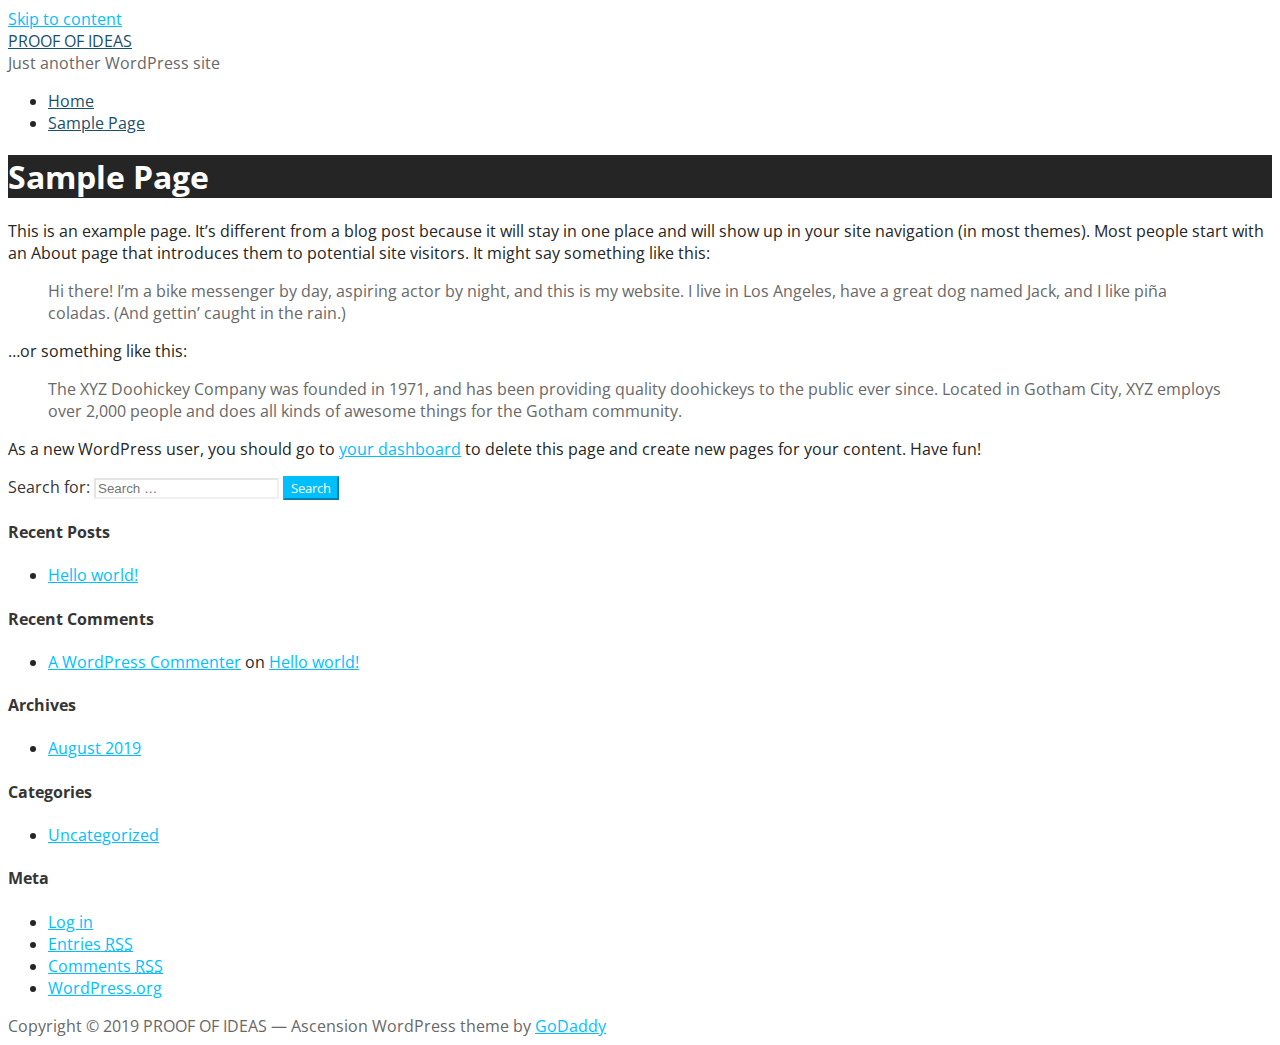
==== sample-page/index.html @ ce2d681b "first commit" ====
<!DOCTYPE html>

<html lang="en-US">

<head>

	<meta charset="UTF-8">

	<meta name="viewport" content="width=device-width, initial-scale=1">

	<link rel="profile" href="http://gmpg.org/xfn/11">

	<link rel="pingback" href="/https://girisubhra.github.io/proofofideas/xmlrpc.php">

	<title>Sample Page &#8211; PROOF OF IDEAS</title>
<link rel='dns-prefetch' href='//fonts.googleapis.com' />
<link rel='dns-prefetch' href='//s.w.org' />
<link rel="alternate" type="application/rss+xml" title="PROOF OF IDEAS &raquo; Feed" href="/https://girisubhra.github.io/proofofideas/feed/" />
<link rel="alternate" type="application/rss+xml" title="PROOF OF IDEAS &raquo; Comments Feed" href="/https://girisubhra.github.io/proofofideas/comments/feed/" />
<link rel="alternate" type="application/rss+xml" title="PROOF OF IDEAS &raquo; Sample Page Comments Feed" href="/https://girisubhra.github.io/proofofideas/sample-page/feed/" />
		<script type="text/javascript">
			window._wpemojiSettings = {"baseUrl":"https:\/\/s.w.org\/images\/core\/emoji\/2.2.1\/72x72\/","ext":".png","svgUrl":"https:\/\/s.w.org\/images\/core\/emoji\/2.2.1\/svg\/","svgExt":".svg","source":{"concatemoji":"\/wp-includes\/js\/wp-emoji-release.min.js?ver=4.7.3"}};
			!function(a,b,c){function d(a){var b,c,d,e,f=String.fromCharCode;if(!k||!k.fillText)return!1;switch(k.clearRect(0,0,j.width,j.height),k.textBaseline="top",k.font="600 32px Arial",a){case"flag":return k.fillText(f(55356,56826,55356,56819),0,0),!(j.toDataURL().length<3e3)&&(k.clearRect(0,0,j.width,j.height),k.fillText(f(55356,57331,65039,8205,55356,57096),0,0),b=j.toDataURL(),k.clearRect(0,0,j.width,j.height),k.fillText(f(55356,57331,55356,57096),0,0),c=j.toDataURL(),b!==c);case"emoji4":return k.fillText(f(55357,56425,55356,57341,8205,55357,56507),0,0),d=j.toDataURL(),k.clearRect(0,0,j.width,j.height),k.fillText(f(55357,56425,55356,57341,55357,56507),0,0),e=j.toDataURL(),d!==e}return!1}function e(a){var c=b.createElement("script");c.src=a,c.defer=c.type="text/javascript",b.getElementsByTagName("head")[0].appendChild(c)}var f,g,h,i,j=b.createElement("canvas"),k=j.getContext&&j.getContext("2d");for(i=Array("flag","emoji4"),c.supports={everything:!0,everythingExceptFlag:!0},h=0;h<i.length;h++)c.supports[i[h]]=d(i[h]),c.supports.everything=c.supports.everything&&c.supports[i[h]],"flag"!==i[h]&&(c.supports.everythingExceptFlag=c.supports.everythingExceptFlag&&c.supports[i[h]]);c.supports.everythingExceptFlag=c.supports.everythingExceptFlag&&!c.supports.flag,c.DOMReady=!1,c.readyCallback=function(){c.DOMReady=!0},c.supports.everything||(g=function(){c.readyCallback()},b.addEventListener?(b.addEventListener("DOMContentLoaded",g,!1),a.addEventListener("load",g,!1)):(a.attachEvent("onload",g),b.attachEvent("onreadystatechange",function(){"complete"===b.readyState&&c.readyCallback()})),f=c.source||{},f.concatemoji?e(f.concatemoji):f.wpemoji&&f.twemoji&&(e(f.twemoji),e(f.wpemoji)))}(window,document,window._wpemojiSettings);
		</script>
		<style type="text/css">
img.wp-smiley,
img.emoji {
	display: inline !important;
	border: none !important;
	box-shadow: none !important;
	height: 1em !important;
	width: 1em !important;
	margin: 0 .07em !important;
	vertical-align: -0.1em !important;
	background: none !important;
	padding: 0 !important;
}
</style>
<link rel='stylesheet' id='ascension-css'  href='/https://girisubhra.github.io/proofofideas/wp-content/themes/ascension/style.css?ver=1.1.5' type='text/css' media='all' />
<style id='ascension-inline-css' type='text/css'>
.site-title a,.site-title a:visited{color:#194f6e;}.site-title a:hover,.site-title a:visited:hover{color:rgba(25, 79, 110, 0.8);}
.site-description{color:#686868;}
.hero,.hero .widget h1,.hero .widget h2,.hero .widget h3,.hero .widget h4,.hero .widget h5,.hero .widget h6,.hero .widget p,.hero .widget blockquote,.hero .widget cite,.hero .widget table,.hero .widget ul,.hero .widget ol,.hero .widget li,.hero .widget dd,.hero .widget dt,.hero .widget address,.hero .widget code,.hero .widget pre,.hero .widget .widget-title,.hero .page-header h1{color:#ffffff;}
.main-navigation ul li a,.main-navigation ul li a:visited,.main-navigation ul li a:hover,.main-navigation ul li a:focus,.main-navigation ul li a:visited:hover{color:#194f6e;}.main-navigation .sub-menu .menu-item-has-children > a::after{border-right-color:#194f6e;border-left-color:#194f6e;}.menu-toggle div{background-color:#194f6e;}.main-navigation ul li a:hover,.main-navigation ul li a:focus{color:rgba(25, 79, 110, 0.8);}
h1,h2,h3,h4,h5,h6,label,legend,table th,dl dt,.entry-title,.entry-title a,.entry-title a:visited,.widget-title{color:#353535;}.entry-title a:hover,.entry-title a:visited:hover,.entry-title a:focus,.entry-title a:visited:focus,.entry-title a:active,.entry-title a:visited:active{color:rgba(53, 53, 53, 0.8);}
body,input,select,textarea,input[type="text"]:focus,input[type="email"]:focus,input[type="url"]:focus,input[type="password"]:focus,input[type="search"]:focus,input[type="number"]:focus,input[type="tel"]:focus,input[type="range"]:focus,input[type="date"]:focus,input[type="month"]:focus,input[type="week"]:focus,input[type="time"]:focus,input[type="datetime"]:focus,input[type="datetime-local"]:focus,input[type="color"]:focus,textarea:focus,.navigation.pagination .paging-nav-text{color:#252525;}hr{background-color:rgba(37, 37, 37, 0.1);border-color:rgba(37, 37, 37, 0.1);}input[type="text"],input[type="email"],input[type="url"],input[type="password"],input[type="search"],input[type="number"],input[type="tel"],input[type="range"],input[type="date"],input[type="month"],input[type="week"],input[type="time"],input[type="datetime"],input[type="datetime-local"],input[type="color"],textarea,.select2-container .select2-choice{color:rgba(37, 37, 37, 0.5);border-color:rgba(37, 37, 37, 0.1);}select,fieldset,blockquote,pre,code,abbr,acronym,.hentry table th,.hentry table td{border-color:rgba(37, 37, 37, 0.1);}.hentry table tr:hover td{background-color:rgba(37, 37, 37, 0.05);}
blockquote,.entry-meta,.entry-footer,.comment-meta .says,.logged-in-as,.wp-block-coblocks-author__heading{color:#686868;}
.site-footer .widget-title,.site-footer h1,.site-footer h2,.site-footer h3,.site-footer h4,.site-footer h5,.site-footer h6{color:#353535;}
.site-footer .widget,.site-footer .widget form label{color:#252525;}
.footer-menu ul li a,.footer-menu ul li a:visited{color:#686868;}.site-info-wrapper .social-menu a{background-color:#686868;}.footer-menu ul li a:hover,.footer-menu ul li a:visited:hover{color:rgba(104, 104, 104, 0.8);}
.site-info-wrapper .site-info-text{color:#686868;}
a,a:visited,.entry-title a:hover,.entry-title a:visited:hover{color:#00bfff;}.navigation.pagination .nav-links .page-numbers.current,.social-menu a:hover{background-color:#00bfff;}a:hover,a:visited:hover,a:focus,a:visited:focus,a:active,a:visited:active{color:rgba(0, 191, 255, 0.8);}.comment-list li.bypostauthor{border-color:rgba(0, 191, 255, 0.2);}
button,a.button,a.button:visited,input[type="button"],input[type="reset"],input[type="submit"],.wp-block-button__link,.site-info-wrapper .social-menu a:hover{background-color:#00bfff;border-color:#00bfff;}button:hover,button:active,button:focus,a.button:hover,a.button:active,a.button:focus,a.button:visited:hover,a.button:visited:active,a.button:visited:focus,input[type="button"]:hover,input[type="button"]:active,input[type="button"]:focus,input[type="reset"]:hover,input[type="reset"]:active,input[type="reset"]:focus,input[type="submit"]:hover,input[type="submit"]:active,input[type="submit"]:focus{background-color:rgba(0, 191, 255, 0.8);border-color:rgba(0, 191, 255, 0.8);}
button,button:hover,button:active,button:focus,a.button,a.button:hover,a.button:active,a.button:focus,a.button:visited,a.button:visited:hover,a.button:visited:active,a.button:visited:focus,input[type="button"],input[type="button"]:hover,input[type="button"]:active,input[type="button"]:focus,input[type="reset"],input[type="reset"]:hover,input[type="reset"]:active,input[type="reset"]:focus,input[type="submit"],input[type="submit"]:hover,input[type="submit"]:active,input[type="submit"]:focus,.wp-block-button__link{color:#ffffff;}
body{background-color:#ffffff;}.navigation.pagination .nav-links .page-numbers.current{color:#ffffff;}
.hero{background-color:#252525;}.hero{-webkit-box-shadow:inset 0 0 0 9999em;-moz-box-shadow:inset 0 0 0 9999em;box-shadow:inset 0 0 0 9999em;color:rgba(37, 37, 37, 0.50);}
.main-navigation-container,.main-navigation.open,.main-navigation ul ul,.main-navigation .sub-menu{background-color:#ffffff;}.site-header{background-color:#ffffff;}
.site-footer{background-color:#f5f5f5;}
.site-info-wrapper{background-color:#ffffff;}.site-info-wrapper .social-menu a,.site-info-wrapper .social-menu a:visited,.site-info-wrapper .social-menu a:hover,.site-info-wrapper .social-menu a:visited:hover{color:#ffffff;}
.has-primary-color{color:#03263B;}.has-primary-background-color{background-color:#03263B;}
.has-secondary-color{color:#0b3954;}.has-secondary-background-color{background-color:#0b3954;}
.has-tertiary-color{color:#bddae6;}.has-tertiary-background-color{background-color:#bddae6;}
.has-quaternary-color{color:#ff6663;}.has-quaternary-background-color{background-color:#ff6663;}
.has-quinary-color{color:#ffffff;}.has-quinary-background-color{background-color:#ffffff;}
</style>
<link rel='stylesheet' id='ascension-fonts-css'  href='https://fonts.googleapis.com/css?family=Open+Sans%3A300%2C400%2C700&#038;subset=latin&#038;ver=1.8.7' type='text/css' media='all' />
<style id='ascension-fonts-inline-css' type='text/css'>
.site-title{font-family:"Open Sans", sans-serif;}
.main-navigation ul li a,.main-navigation ul li a:visited,button,a.button,a.fl-button,input[type="button"],input[type="reset"],input[type="submit"]{font-family:"Open Sans", sans-serif;}
h1,h2,h3,h4,h5,h6,label,legend,table th,dl dt,.entry-title,.widget-title{font-family:"Open Sans", sans-serif;}
body,p,ol li,ul li,dl dd,.fl-callout-text{font-family:"Open Sans", sans-serif;}
blockquote,.entry-meta,.entry-footer,.comment-list li .comment-meta .says,.comment-list li .comment-metadata,.comment-reply-link,#respond .logged-in-as{font-family:"Open Sans", sans-serif;}
</style>
<script type='text/javascript' src='/https://girisubhra.github.io/proofofideas/wp-includes/js/jquery/jquery.js?ver=1.12.4'></script>
<script type='text/javascript' src='/https://girisubhra.github.io/proofofideas/wp-includes/js/jquery/jquery-migrate.min.js?ver=1.4.1'></script>
<link rel='https://api.w.org/' href='/https://girisubhra.github.io/proofofideas/wp-json/' />
<link rel="EditURI" type="application/rsd+xml" title="RSD" href="/https://girisubhra.github.io/proofofideas/xmlrpc.php?rsd" />
<link rel="wlwmanifest" type="application/wlwmanifest+xml" href="/https://girisubhra.github.io/proofofideas/wp-includes/wlwmanifest.xml" /> 
<meta name="generator" content="WordPress 4.7.3" />
<link rel="canonical" href="/https://girisubhra.github.io/proofofideas/sample-page/" />
<link rel='shortlink' href='/https://girisubhra.github.io/proofofideas/?p=2' />
<link rel="alternate" type="application/json+oembed" href="/https://girisubhra.github.io/proofofideas/wp-json/oembed/1.0/embed?url=%2Fsample-page%2F" />
<link rel="alternate" type="text/xml+oembed" href="/https://girisubhra.github.io/proofofideas/wp-json/oembed/1.0/embed?url=%2Fsample-page%2F&#038;format=xml" />
		<style type="text/css">.recentcomments a{display:inline !important;padding:0 !important;margin:0 !important;}</style>
		<style type='text/css'>
.site-title a,.site-title a:visited{color:194f6e;}
</style>
</head>

<body class="page-template-default page page-id-2 layout-two-column-default">

	
	<div id="page" class="hfeed site">

		<a class="skip-link screen-reader-text" href="#content">Skip to content</a>

		
		<header id="masthead" class="site-header" role="banner">

			
			<div class="site-header-wrapper">

				
<div class="site-title-wrapper">

	
	<div class="site-title"><a href="/https://girisubhra.github.io/proofofideas/" rel="home">PROOF OF IDEAS</a></div>
	<div class="site-description">Just another WordPress site</div>
</div><!-- .site-title-wrapper -->

<div class="main-navigation-container">

	
<div class="menu-toggle" id="menu-toggle" role="button" tabindex="0"
	>
	<div></div>
	<div></div>
	<div></div>
</div><!-- #menu-toggle -->

	<nav id="site-navigation" class="main-navigation">

		<div class="menu"><ul><li ><a href="/https://girisubhra.github.io/proofofideas/">Home</a></li><li class="page_item page-item-2 current_page_item"><a href="/https://girisubhra.github.io/proofofideas/sample-page/">Sample Page</a></li></ul></div>
	</nav><!-- #site-navigation -->

	
</div>

			</div><!-- .site-header-wrapper -->

			
		</header><!-- #masthead -->

		
<div class="hero">

	
	<div class="hero-inner">

		
<div class="page-title-container">

	<header class="page-header">

		<h1 class="page-title">Sample Page</h1>
	</header><!-- .entry-header -->

</div><!-- .page-title-container -->

	</div>

</div>

		<div id="content" class="site-content">

<div id="primary" class="content-area">

	<main id="main" class="site-main" role="main">

		
			
<article id="post-2" class="post-2 page type-page status-publish hentry">

	
	
<div class="page-content">

	<p>This is an example page. It&#8217;s different from a blog post because it will stay in one place and will show up in your site navigation (in most themes). Most people start with an About page that introduces them to potential site visitors. It might say something like this:</p>
<blockquote><p>Hi there! I&#8217;m a bike messenger by day, aspiring actor by night, and this is my website. I live in Los Angeles, have a great dog named Jack, and I like pi&#241;a coladas. (And gettin&#8217; caught in the rain.)</p></blockquote>
<p>&#8230;or something like this:</p>
<blockquote><p>The XYZ Doohickey Company was founded in 1971, and has been providing quality doohickeys to the public ever since. Located in Gotham City, XYZ employs over 2,000 people and does all kinds of awesome things for the Gotham community.</p></blockquote>
<p>As a new WordPress user, you should go to <a href="/https://girisubhra.github.io/proofofideas/wp-admin/">your dashboard</a> to delete this page and create new pages for your content. Have fun!</p>

</div><!-- .page-content -->

	
</article><!-- #post-## -->

			
		
	</main><!-- #main -->

</div><!-- #primary -->


<div id="secondary" class="widget-area" role="complementary">

	<aside id="search-2" class="widget widget_search"><form role="search" method="get" class="search-form" action="/https://girisubhra.github.io/proofofideas/">
				<label>
					<span class="screen-reader-text">Search for:</span>
					<input type="search" class="search-field" placeholder="Search &hellip;" value="" name="s" />
				</label>
				<input type="submit" class="search-submit" value="Search" />
			</form></aside>		<aside id="recent-posts-2" class="widget widget_recent_entries">		<h4 class="widget-title">Recent Posts</h4>		<ul>
					<li>
				<a href="/https://girisubhra.github.io/proofofideas/2019/08/13/hello-world/">Hello world!</a>
						</li>
				</ul>
		</aside>		<aside id="recent-comments-2" class="widget widget_recent_comments"><h4 class="widget-title">Recent Comments</h4><ul id="recentcomments"><li class="recentcomments"><span class="comment-author-link"><a href='https://wordpress.org/' rel='external nofollow' class='url'>A WordPress Commenter</a></span> on <a href="/https://girisubhra.github.io/proofofideas/2019/08/13/hello-world/#comment-1">Hello world!</a></li></ul></aside><aside id="archives-2" class="widget widget_archive"><h4 class="widget-title">Archives</h4>		<ul>
			<li><a href='/https://girisubhra.github.io/proofofideas/2019/08/'>August 2019</a></li>
		</ul>
		</aside><aside id="categories-2" class="widget widget_categories"><h4 class="widget-title">Categories</h4>		<ul>
	<li class="cat-item cat-item-1"><a href="/https://girisubhra.github.io/proofofideas/category/uncategorized/" >Uncategorized</a>
</li>
		</ul>
</aside><aside id="meta-2" class="widget widget_meta"><h4 class="widget-title">Meta</h4>			<ul>
						<li><a href="/https://girisubhra.github.io/proofofideas/wp-login.php">Log in</a></li>
			<li><a href="/https://girisubhra.github.io/proofofideas/feed/">Entries <abbr title="Really Simple Syndication">RSS</abbr></a></li>
			<li><a href="/https://girisubhra.github.io/proofofideas/comments/feed/">Comments <abbr title="Really Simple Syndication">RSS</abbr></a></li>
			<li><a href="https://wordpress.org/" title="Powered by WordPress, state-of-the-art semantic personal publishing platform.">WordPress.org</a></li>			</ul>
			</aside>
</div><!-- #secondary -->



		</div><!-- #content -->

		
		<footer id="colophon" class="site-footer">

			<div class="site-footer-inner">

				
			</div><!-- .site-footer-inner -->

		</footer><!-- #colophon -->

		
<div class="site-info-wrapper">

	<div class="site-info">

		<div class="site-info-inner">

			
<div class="site-info-text">

	Copyright &copy; 2019 PROOF OF IDEAS &mdash; Ascension WordPress theme by <a href="https://www.godaddy.com/" rel="author nofollow">GoDaddy</a>
</div>

		</div><!-- .site-info-inner -->

	</div><!-- .site-info -->

</div><!-- .site-info-wrapper -->

	</div><!-- #page -->

	<script type='text/javascript' src='/https://girisubhra.github.io/proofofideas/wp-content/themes/primer/assets/js/navigation.min.js?ver=1.8.7'></script>
<script type='text/javascript' src='/https://girisubhra.github.io/proofofideas/wp-includes/js/wp-embed.min.js?ver=4.7.3'></script>
	<script>
	/* IE11 skip link focus fix */
	/(trident|msie)/i.test(navigator.userAgent)&&document.getElementById&&window.addEventListener&&window.addEventListener("hashchange",function(){var t,e=location.hash.substring(1);/^[A-z0-9_-]+$/.test(e)&&(t=document.getElementById(e))&&(/^(?:a|select|input|button|textarea)$/i.test(t.tagName)||(t.tabIndex=-1),t.focus())},!1);
	</script>
	
</body>

</html>
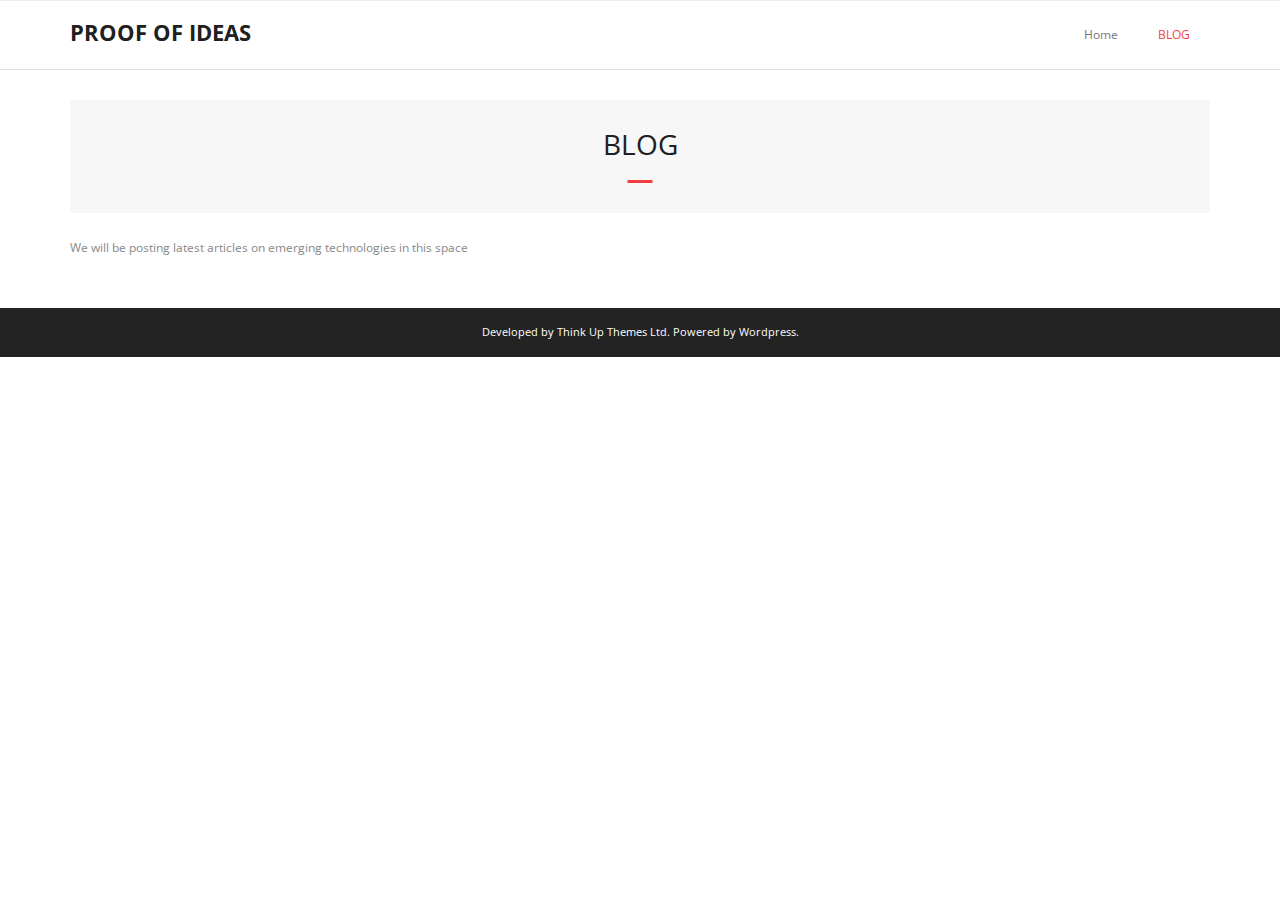
==== commit 7560d9ff: "theme changed" ====
--- a/sample-page/index.html
+++ b/sample-page/index.html
@@ -1,25 +1,23 @@
 <!DOCTYPE html>
 
 <html lang="en-US">
+<head>
+<meta charset="UTF-8" />
+<meta name="viewport" content="width=device-width" />
+<link rel="profile" href="//gmpg.org/xfn/11" />
+<link rel="pingback" href="https://girisubhra.github.io/proofofideas/xmlrpc.php" />
+<!--[if lt IE 9]>
+<script src="https://girisubhra.github.io/proofofideas/wp-content/themes/minamaze/lib/scripts/html5.js" type="text/javascript"></script>
+<![endif]-->
 
-<head>
-
-	<meta charset="UTF-8">
-
-	<meta name="viewport" content="width=device-width, initial-scale=1">
-
-	<link rel="profile" href="http://gmpg.org/xfn/11">
-
-	<link rel="pingback" href="/https://girisubhra.github.io/proofofideas/xmlrpc.php">
-
-	<title>Sample Page &#8211; PROOF OF IDEAS</title>
+<title>BLOG &#8211; PROOF OF IDEAS</title>
 <link rel='dns-prefetch' href='//fonts.googleapis.com' />
 <link rel='dns-prefetch' href='//s.w.org' />
-<link rel="alternate" type="application/rss+xml" title="PROOF OF IDEAS &raquo; Feed" href="/https://girisubhra.github.io/proofofideas/feed/" />
-<link rel="alternate" type="application/rss+xml" title="PROOF OF IDEAS &raquo; Comments Feed" href="/https://girisubhra.github.io/proofofideas/comments/feed/" />
-<link rel="alternate" type="application/rss+xml" title="PROOF OF IDEAS &raquo; Sample Page Comments Feed" href="/https://girisubhra.github.io/proofofideas/sample-page/feed/" />
+<link rel="alternate" type="application/rss+xml" title="PROOF OF IDEAS &raquo; Feed" href="https://girisubhra.github.io/proofofideas/feed/" />
+<link rel="alternate" type="application/rss+xml" title="PROOF OF IDEAS &raquo; Comments Feed" href="https://girisubhra.github.io/proofofideas/comments/feed/" />
+<link rel="alternate" type="application/rss+xml" title="PROOF OF IDEAS &raquo; BLOG Comments Feed" href="https://girisubhra.github.io/proofofideas/sample-page/feed/" />
 		<script type="text/javascript">
-			window._wpemojiSettings = {"baseUrl":"https:\/\/s.w.org\/images\/core\/emoji\/2.2.1\/72x72\/","ext":".png","svgUrl":"https:\/\/s.w.org\/images\/core\/emoji\/2.2.1\/svg\/","svgExt":".svg","source":{"concatemoji":"\/wp-includes\/js\/wp-emoji-release.min.js?ver=4.7.3"}};
+			window._wpemojiSettings = {"baseUrl":"https:\/\/s.w.org\/images\/core\/emoji\/2.2.1\/72x72\/","ext":".png","svgUrl":"https:\/\/s.w.org\/images\/core\/emoji\/2.2.1\/svg\/","svgExt":".svg","source":{"concatemoji":"https:\/\/girisubhra.github.io\/proofofideas\/wp-includes\/js\/wp-emoji-release.min.js?ver=4.7.13"}};
 			!function(a,b,c){function d(a){var b,c,d,e,f=String.fromCharCode;if(!k||!k.fillText)return!1;switch(k.clearRect(0,0,j.width,j.height),k.textBaseline="top",k.font="600 32px Arial",a){case"flag":return k.fillText(f(55356,56826,55356,56819),0,0),!(j.toDataURL().length<3e3)&&(k.clearRect(0,0,j.width,j.height),k.fillText(f(55356,57331,65039,8205,55356,57096),0,0),b=j.toDataURL(),k.clearRect(0,0,j.width,j.height),k.fillText(f(55356,57331,55356,57096),0,0),c=j.toDataURL(),b!==c);case"emoji4":return k.fillText(f(55357,56425,55356,57341,8205,55357,56507),0,0),d=j.toDataURL(),k.clearRect(0,0,j.width,j.height),k.fillText(f(55357,56425,55356,57341,55357,56507),0,0),e=j.toDataURL(),d!==e}return!1}function e(a){var c=b.createElement("script");c.src=a,c.defer=c.type="text/javascript",b.getElementsByTagName("head")[0].appendChild(c)}var f,g,h,i,j=b.createElement("canvas"),k=j.getContext&&j.getContext("2d");for(i=Array("flag","emoji4"),c.supports={everything:!0,everythingExceptFlag:!0},h=0;h<i.length;h++)c.supports[i[h]]=d(i[h]),c.supports.everything=c.supports.everything&&c.supports[i[h]],"flag"!==i[h]&&(c.supports.everythingExceptFlag=c.supports.everythingExceptFlag&&c.supports[i[h]]);c.supports.everythingExceptFlag=c.supports.everythingExceptFlag&&!c.supports.flag,c.DOMReady=!1,c.readyCallback=function(){c.DOMReady=!0},c.supports.everything||(g=function(){c.readyCallback()},b.addEventListener?(b.addEventListener("DOMContentLoaded",g,!1),a.addEventListener("load",g,!1)):(a.attachEvent("onload",g),b.attachEvent("onreadystatechange",function(){"complete"===b.readyState&&c.readyCallback()})),f=c.source||{},f.concatemoji?e(f.concatemoji):f.wpemoji&&f.twemoji&&(e(f.twemoji),e(f.wpemoji)))}(window,document,window._wpemojiSettings);
 		</script>
 		<style type="text/css">
@@ -36,223 +34,118 @@
 	padding: 0 !important;
 }
 </style>
-<link rel='stylesheet' id='ascension-css'  href='/https://girisubhra.github.io/proofofideas/wp-content/themes/ascension/style.css?ver=1.1.5' type='text/css' media='all' />
-<style id='ascension-inline-css' type='text/css'>
-.site-title a,.site-title a:visited{color:#194f6e;}.site-title a:hover,.site-title a:visited:hover{color:rgba(25, 79, 110, 0.8);}
-.site-description{color:#686868;}
-.hero,.hero .widget h1,.hero .widget h2,.hero .widget h3,.hero .widget h4,.hero .widget h5,.hero .widget h6,.hero .widget p,.hero .widget blockquote,.hero .widget cite,.hero .widget table,.hero .widget ul,.hero .widget ol,.hero .widget li,.hero .widget dd,.hero .widget dt,.hero .widget address,.hero .widget code,.hero .widget pre,.hero .widget .widget-title,.hero .page-header h1{color:#ffffff;}
-.main-navigation ul li a,.main-navigation ul li a:visited,.main-navigation ul li a:hover,.main-navigation ul li a:focus,.main-navigation ul li a:visited:hover{color:#194f6e;}.main-navigation .sub-menu .menu-item-has-children > a::after{border-right-color:#194f6e;border-left-color:#194f6e;}.menu-toggle div{background-color:#194f6e;}.main-navigation ul li a:hover,.main-navigation ul li a:focus{color:rgba(25, 79, 110, 0.8);}
-h1,h2,h3,h4,h5,h6,label,legend,table th,dl dt,.entry-title,.entry-title a,.entry-title a:visited,.widget-title{color:#353535;}.entry-title a:hover,.entry-title a:visited:hover,.entry-title a:focus,.entry-title a:visited:focus,.entry-title a:active,.entry-title a:visited:active{color:rgba(53, 53, 53, 0.8);}
-body,input,select,textarea,input[type="text"]:focus,input[type="email"]:focus,input[type="url"]:focus,input[type="password"]:focus,input[type="search"]:focus,input[type="number"]:focus,input[type="tel"]:focus,input[type="range"]:focus,input[type="date"]:focus,input[type="month"]:focus,input[type="week"]:focus,input[type="time"]:focus,input[type="datetime"]:focus,input[type="datetime-local"]:focus,input[type="color"]:focus,textarea:focus,.navigation.pagination .paging-nav-text{color:#252525;}hr{background-color:rgba(37, 37, 37, 0.1);border-color:rgba(37, 37, 37, 0.1);}input[type="text"],input[type="email"],input[type="url"],input[type="password"],input[type="search"],input[type="number"],input[type="tel"],input[type="range"],input[type="date"],input[type="month"],input[type="week"],input[type="time"],input[type="datetime"],input[type="datetime-local"],input[type="color"],textarea,.select2-container .select2-choice{color:rgba(37, 37, 37, 0.5);border-color:rgba(37, 37, 37, 0.1);}select,fieldset,blockquote,pre,code,abbr,acronym,.hentry table th,.hentry table td{border-color:rgba(37, 37, 37, 0.1);}.hentry table tr:hover td{background-color:rgba(37, 37, 37, 0.05);}
-blockquote,.entry-meta,.entry-footer,.comment-meta .says,.logged-in-as,.wp-block-coblocks-author__heading{color:#686868;}
-.site-footer .widget-title,.site-footer h1,.site-footer h2,.site-footer h3,.site-footer h4,.site-footer h5,.site-footer h6{color:#353535;}
-.site-footer .widget,.site-footer .widget form label{color:#252525;}
-.footer-menu ul li a,.footer-menu ul li a:visited{color:#686868;}.site-info-wrapper .social-menu a{background-color:#686868;}.footer-menu ul li a:hover,.footer-menu ul li a:visited:hover{color:rgba(104, 104, 104, 0.8);}
-.site-info-wrapper .site-info-text{color:#686868;}
-a,a:visited,.entry-title a:hover,.entry-title a:visited:hover{color:#00bfff;}.navigation.pagination .nav-links .page-numbers.current,.social-menu a:hover{background-color:#00bfff;}a:hover,a:visited:hover,a:focus,a:visited:focus,a:active,a:visited:active{color:rgba(0, 191, 255, 0.8);}.comment-list li.bypostauthor{border-color:rgba(0, 191, 255, 0.2);}
-button,a.button,a.button:visited,input[type="button"],input[type="reset"],input[type="submit"],.wp-block-button__link,.site-info-wrapper .social-menu a:hover{background-color:#00bfff;border-color:#00bfff;}button:hover,button:active,button:focus,a.button:hover,a.button:active,a.button:focus,a.button:visited:hover,a.button:visited:active,a.button:visited:focus,input[type="button"]:hover,input[type="button"]:active,input[type="button"]:focus,input[type="reset"]:hover,input[type="reset"]:active,input[type="reset"]:focus,input[type="submit"]:hover,input[type="submit"]:active,input[type="submit"]:focus{background-color:rgba(0, 191, 255, 0.8);border-color:rgba(0, 191, 255, 0.8);}
-button,button:hover,button:active,button:focus,a.button,a.button:hover,a.button:active,a.button:focus,a.button:visited,a.button:visited:hover,a.button:visited:active,a.button:visited:focus,input[type="button"],input[type="button"]:hover,input[type="button"]:active,input[type="button"]:focus,input[type="reset"],input[type="reset"]:hover,input[type="reset"]:active,input[type="reset"]:focus,input[type="submit"],input[type="submit"]:hover,input[type="submit"]:active,input[type="submit"]:focus,.wp-block-button__link{color:#ffffff;}
-body{background-color:#ffffff;}.navigation.pagination .nav-links .page-numbers.current{color:#ffffff;}
-.hero{background-color:#252525;}.hero{-webkit-box-shadow:inset 0 0 0 9999em;-moz-box-shadow:inset 0 0 0 9999em;box-shadow:inset 0 0 0 9999em;color:rgba(37, 37, 37, 0.50);}
-.main-navigation-container,.main-navigation.open,.main-navigation ul ul,.main-navigation .sub-menu{background-color:#ffffff;}.site-header{background-color:#ffffff;}
-.site-footer{background-color:#f5f5f5;}
-.site-info-wrapper{background-color:#ffffff;}.site-info-wrapper .social-menu a,.site-info-wrapper .social-menu a:visited,.site-info-wrapper .social-menu a:hover,.site-info-wrapper .social-menu a:visited:hover{color:#ffffff;}
-.has-primary-color{color:#03263B;}.has-primary-background-color{background-color:#03263B;}
-.has-secondary-color{color:#0b3954;}.has-secondary-background-color{background-color:#0b3954;}
-.has-tertiary-color{color:#bddae6;}.has-tertiary-background-color{background-color:#bddae6;}
-.has-quaternary-color{color:#ff6663;}.has-quaternary-background-color{background-color:#ff6663;}
-.has-quinary-color{color:#ffffff;}.has-quinary-background-color{background-color:#ffffff;}
-</style>
-<link rel='stylesheet' id='ascension-fonts-css'  href='https://fonts.googleapis.com/css?family=Open+Sans%3A300%2C400%2C700&#038;subset=latin&#038;ver=1.8.7' type='text/css' media='all' />
-<style id='ascension-fonts-inline-css' type='text/css'>
-.site-title{font-family:"Open Sans", sans-serif;}
-.main-navigation ul li a,.main-navigation ul li a:visited,button,a.button,a.fl-button,input[type="button"],input[type="reset"],input[type="submit"]{font-family:"Open Sans", sans-serif;}
-h1,h2,h3,h4,h5,h6,label,legend,table th,dl dt,.entry-title,.widget-title{font-family:"Open Sans", sans-serif;}
-body,p,ol li,ul li,dl dd,.fl-callout-text{font-family:"Open Sans", sans-serif;}
-blockquote,.entry-meta,.entry-footer,.comment-list li .comment-meta .says,.comment-list li .comment-metadata,.comment-reply-link,#respond .logged-in-as{font-family:"Open Sans", sans-serif;}
-</style>
-<script type='text/javascript' src='/https://girisubhra.github.io/proofofideas/wp-includes/js/jquery/jquery.js?ver=1.12.4'></script>
-<script type='text/javascript' src='/https://girisubhra.github.io/proofofideas/wp-includes/js/jquery/jquery-migrate.min.js?ver=1.4.1'></script>
-<link rel='https://api.w.org/' href='/https://girisubhra.github.io/proofofideas/wp-json/' />
-<link rel="EditURI" type="application/rsd+xml" title="RSD" href="/https://girisubhra.github.io/proofofideas/xmlrpc.php?rsd" />
-<link rel="wlwmanifest" type="application/wlwmanifest+xml" href="/https://girisubhra.github.io/proofofideas/wp-includes/wlwmanifest.xml" /> 
-<meta name="generator" content="WordPress 4.7.3" />
-<link rel="canonical" href="/https://girisubhra.github.io/proofofideas/sample-page/" />
-<link rel='shortlink' href='/https://girisubhra.github.io/proofofideas/?p=2' />
-<link rel="alternate" type="application/json+oembed" href="/https://girisubhra.github.io/proofofideas/wp-json/oembed/1.0/embed?url=%2Fsample-page%2F" />
-<link rel="alternate" type="text/xml+oembed" href="/https://girisubhra.github.io/proofofideas/wp-json/oembed/1.0/embed?url=%2Fsample-page%2F&#038;format=xml" />
+<link rel='stylesheet' id='thinkup-bootstrap-css'  href='https://girisubhra.github.io/proofofideas/wp-content/themes/minamaze/lib/extentions/bootstrap/css/bootstrap.min.css?ver=2.3.2' type='text/css' media='all' />
+<link rel='stylesheet' id='thinkup-shortcodes-css'  href='https://girisubhra.github.io/proofofideas/wp-content/themes/minamaze/styles/style-shortcodes.css?ver=1.6.5' type='text/css' media='all' />
+<link rel='stylesheet' id='thinkup-style-css'  href='https://girisubhra.github.io/proofofideas/wp-content/themes/minamaze/style.css?ver=4.7.13' type='text/css' media='all' />
+<link rel='stylesheet' id='minamaze-thinkup-style-business-css'  href='https://girisubhra.github.io/proofofideas/wp-content/themes/minamaze-business/style.css?ver=1.0.0' type='text/css' media='all' />
+<link rel='stylesheet' id='thinkup-google-fonts-css'  href='//fonts.googleapis.com/css?family=Open+Sans%3A300%2C400%2C600%2C700&#038;subset=latin%2Clatin-ext' type='text/css' media='all' />
+<link rel='stylesheet' id='prettyPhoto-css'  href='https://girisubhra.github.io/proofofideas/wp-content/themes/minamaze/lib/extentions/prettyPhoto/css/prettyPhoto.css?ver=3.1.6' type='text/css' media='all' />
+<link rel='stylesheet' id='dashicons-css'  href='https://girisubhra.github.io/proofofideas/wp-includes/css/dashicons.min.css?ver=4.7.13' type='text/css' media='all' />
+<link rel='stylesheet' id='font-awesome-css'  href='https://girisubhra.github.io/proofofideas/wp-content/themes/minamaze/lib/extentions/font-awesome/css/font-awesome.min.css?ver=4.7.0' type='text/css' media='all' />
+<link rel='stylesheet' id='thinkup-responsive-css'  href='https://girisubhra.github.io/proofofideas/wp-content/themes/minamaze/styles/style-responsive.css?ver=1.6.5' type='text/css' media='all' />
+<script type='text/javascript' src='https://girisubhra.github.io/proofofideas/wp-includes/js/jquery/jquery.js?ver=1.12.4'></script>
+<script type='text/javascript' src='https://girisubhra.github.io/proofofideas/wp-includes/js/jquery/jquery-migrate.min.js?ver=1.4.1'></script>
+<link rel='https://api.w.org/' href='https://girisubhra.github.io/proofofideas/wp-json/' />
+<link rel="EditURI" type="application/rsd+xml" title="RSD" href="https://girisubhra.github.io/proofofideas/xmlrpc.php?rsd" />
+<link rel="wlwmanifest" type="application/wlwmanifest+xml" href="https://girisubhra.github.io/proofofideas/wp-includes/wlwmanifest.xml" /> 
+<meta name="generator" content="WordPress 4.7.13" />
+<link rel="canonical" href="https://girisubhra.github.io/proofofideas/sample-page/" />
+<link rel='shortlink' href='https://girisubhra.github.io/proofofideas/?p=2' />
+<link rel="alternate" type="application/json+oembed" href="https://girisubhra.github.io/proofofideas/wp-json/oembed/1.0/embed?url=https%3A%2F%2Fgirisubhra.github.io%2Fproofofideas%2Fsample-page%2F" />
+<link rel="alternate" type="text/xml+oembed" href="https://girisubhra.github.io/proofofideas/wp-json/oembed/1.0/embed?url=https%3A%2F%2Fgirisubhra.github.io%2Fproofofideas%2Fsample-page%2F&#038;format=xml" />
 		<style type="text/css">.recentcomments a{display:inline !important;padding:0 !important;margin:0 !important;}</style>
-		<style type='text/css'>
-.site-title a,.site-title a:visited{color:194f6e;}
-</style>
+		
 </head>
 
-<body class="page-template-default page page-id-2 layout-two-column-default">
+<body class="page-template-default page page-id-2 layout-sidebar-none layout-responsive header-style1">
+<div id="body-core" class="hfeed site">
 
-	
-	<div id="page" class="hfeed site">
-
-		<a class="skip-link screen-reader-text" href="#content">Skip to content</a>
+	<header id="site-header">
 
 		
-		<header id="masthead" class="site-header" role="banner">
+		<div id="pre-header">
+		<div class="wrap-safari">
+		<div id="pre-header-core" class="main-navigation">
+  
+			
+			
+			
+		</div>
+		</div>
+		</div>
+		<!-- #pre-header -->
 
+		<div id="header">
+		<div id="header-core">
+
+			<div id="logo">
+			<a rel="home" href="https://girisubhra.github.io/proofofideas/"><h1 rel="home" class="site-title" title="PROOF OF IDEAS">PROOF OF IDEAS</h1></a>
+			</div>
+
+			<div id="header-links" class="main-navigation">
+			<div id="header-links-inner" class="header-links">
+				<ul class="menu">
+<li ><a href="https://girisubhra.github.io/proofofideas/">Home</a></li><li class="page_item page-item-2 current_page_item"><a href="https://girisubhra.github.io/proofofideas/sample-page/">BLOG</a></li>
+</ul>
+			</div>
+			</div>
+			<!-- #header-links .main-navigation -->
+
+			<div id="header-responsive"><a class="btn-navbar" data-toggle="collapse" data-target=".nav-collapse"><span class="icon-bar"></span><span class="icon-bar"></span><span class="icon-bar"></span></a><div id="header-responsive-inner" class="responsive-links nav-collapse collapse"><ul><li class="page_item page-item-2 current_page_item"><a href="https://girisubhra.github.io/proofofideas/sample-page/">BLOG</a></li>
+</ul></div></div><!-- #header-responsive -->
+		</div>
+		</div>
+		<!-- #header -->
+			</header>
+	<!-- header -->
+
+		
+	<div id="content">
+	<div id="content-core">
+
+		<div id="main">
+		<div id="intro" class="option1"><div id="intro-core"><h1 class="page-title"><span>BLOG</span></h1></div></div>
+		<div id="main-core">
 			
-			<div class="site-header-wrapper">
+				
+		<article id="post-2" class="post-2 page type-page status-publish hentry">
+
+		<p>We will be posting latest articles on emerging technologies in this space</p>
+
+		</article>
 
 				
-<div class="site-title-wrapper">
+			
 
-	
-	<div class="site-title"><a href="/https://girisubhra.github.io/proofofideas/" rel="home">PROOF OF IDEAS</a></div>
-	<div class="site-description">Just another WordPress site</div>
-</div><!-- .site-title-wrapper -->
+		</div><!-- #main-core -->
+		</div><!-- #main -->
+			</div>
+	</div><!-- #content -->
 
-<div class="main-navigation-container">
+	<footer>
+		<!-- #footer -->		
+		<div id="sub-footer">
+		<div id="sub-footer-core">	
 
-	
-<div class="menu-toggle" id="menu-toggle" role="button" tabindex="0"
-	>
-	<div></div>
-	<div></div>
-	<div></div>
-</div><!-- #menu-toggle -->
+						<!-- #footer-menu -->
 
-	<nav id="site-navigation" class="main-navigation">
+			<div class="copyright">
+			Developed by <a href="//www.thinkupthemes.com/" target="_blank">Think Up Themes Ltd</a>. Powered by <a href="//www.wordpress.org/" target="_blank">Wordpress</a>.			</div>
+			<!-- .copyright -->
 
-		<div class="menu"><ul><li ><a href="/https://girisubhra.github.io/proofofideas/">Home</a></li><li class="page_item page-item-2 current_page_item"><a href="/https://girisubhra.github.io/proofofideas/sample-page/">Sample Page</a></li></ul></div>
-	</nav><!-- #site-navigation -->
+		</div>
+		</div>
+	</footer><!-- footer -->
 
-	
-</div>
+</div><!-- #body-core -->
 
-			</div><!-- .site-header-wrapper -->
+<script type='text/javascript' src='https://girisubhra.github.io/proofofideas/wp-content/themes/minamaze/lib/extentions/prettyPhoto/js/jquery.prettyPhoto.js?ver=3.1.6'></script>
+<script type='text/javascript' src='https://girisubhra.github.io/proofofideas/wp-content/themes/minamaze/lib/scripts/modernizr.js?ver=2.6.2'></script>
+<script type='text/javascript' src='https://girisubhra.github.io/proofofideas/wp-content/themes/minamaze/lib/extentions/bootstrap/js/bootstrap.js?ver=2.3.2'></script>
+<script type='text/javascript' src='https://girisubhra.github.io/proofofideas/wp-content/themes/minamaze/lib/scripts/main-frontend.js?ver=1.6.5'></script>
+<script type='text/javascript' src='https://girisubhra.github.io/proofofideas/wp-content/themes/minamaze/lib/scripts/plugins/ResponsiveSlides/responsiveslides.min.js?ver=1.54'></script>
+<script type='text/javascript' src='https://girisubhra.github.io/proofofideas/wp-content/themes/minamaze/lib/scripts/plugins/ResponsiveSlides/responsiveslides-call.js?ver=1.6.5'></script>
+<script type='text/javascript' src='https://girisubhra.github.io/proofofideas/wp-includes/js/wp-embed.min.js?ver=4.7.13'></script>
 
-			
-		</header><!-- #masthead -->
-
-		
-<div class="hero">
-
-	
-	<div class="hero-inner">
-
-		
-<div class="page-title-container">
-
-	<header class="page-header">
-
-		<h1 class="page-title">Sample Page</h1>
-	</header><!-- .entry-header -->
-
-</div><!-- .page-title-container -->
-
-	</div>
-
-</div>
-
-		<div id="content" class="site-content">
-
-<div id="primary" class="content-area">
-
-	<main id="main" class="site-main" role="main">
-
-		
-			
-<article id="post-2" class="post-2 page type-page status-publish hentry">
-
-	
-	
-<div class="page-content">
-
-	<p>This is an example page. It&#8217;s different from a blog post because it will stay in one place and will show up in your site navigation (in most themes). Most people start with an About page that introduces them to potential site visitors. It might say something like this:</p>
-<blockquote><p>Hi there! I&#8217;m a bike messenger by day, aspiring actor by night, and this is my website. I live in Los Angeles, have a great dog named Jack, and I like pi&#241;a coladas. (And gettin&#8217; caught in the rain.)</p></blockquote>
-<p>&#8230;or something like this:</p>
-<blockquote><p>The XYZ Doohickey Company was founded in 1971, and has been providing quality doohickeys to the public ever since. Located in Gotham City, XYZ employs over 2,000 people and does all kinds of awesome things for the Gotham community.</p></blockquote>
-<p>As a new WordPress user, you should go to <a href="/https://girisubhra.github.io/proofofideas/wp-admin/">your dashboard</a> to delete this page and create new pages for your content. Have fun!</p>
-
-</div><!-- .page-content -->
-
-	
-</article><!-- #post-## -->
-
-			
-		
-	</main><!-- #main -->
-
-</div><!-- #primary -->
-
-
-<div id="secondary" class="widget-area" role="complementary">
-
-	<aside id="search-2" class="widget widget_search"><form role="search" method="get" class="search-form" action="/https://girisubhra.github.io/proofofideas/">
-				<label>
-					<span class="screen-reader-text">Search for:</span>
-					<input type="search" class="search-field" placeholder="Search &hellip;" value="" name="s" />
-				</label>
-				<input type="submit" class="search-submit" value="Search" />
-			</form></aside>		<aside id="recent-posts-2" class="widget widget_recent_entries">		<h4 class="widget-title">Recent Posts</h4>		<ul>
-					<li>
-				<a href="/https://girisubhra.github.io/proofofideas/2019/08/13/hello-world/">Hello world!</a>
-						</li>
-				</ul>
-		</aside>		<aside id="recent-comments-2" class="widget widget_recent_comments"><h4 class="widget-title">Recent Comments</h4><ul id="recentcomments"><li class="recentcomments"><span class="comment-author-link"><a href='https://wordpress.org/' rel='external nofollow' class='url'>A WordPress Commenter</a></span> on <a href="/https://girisubhra.github.io/proofofideas/2019/08/13/hello-world/#comment-1">Hello world!</a></li></ul></aside><aside id="archives-2" class="widget widget_archive"><h4 class="widget-title">Archives</h4>		<ul>
-			<li><a href='/https://girisubhra.github.io/proofofideas/2019/08/'>August 2019</a></li>
-		</ul>
-		</aside><aside id="categories-2" class="widget widget_categories"><h4 class="widget-title">Categories</h4>		<ul>
-	<li class="cat-item cat-item-1"><a href="/https://girisubhra.github.io/proofofideas/category/uncategorized/" >Uncategorized</a>
-</li>
-		</ul>
-</aside><aside id="meta-2" class="widget widget_meta"><h4 class="widget-title">Meta</h4>			<ul>
-						<li><a href="/https://girisubhra.github.io/proofofideas/wp-login.php">Log in</a></li>
-			<li><a href="/https://girisubhra.github.io/proofofideas/feed/">Entries <abbr title="Really Simple Syndication">RSS</abbr></a></li>
-			<li><a href="/https://girisubhra.github.io/proofofideas/comments/feed/">Comments <abbr title="Really Simple Syndication">RSS</abbr></a></li>
-			<li><a href="https://wordpress.org/" title="Powered by WordPress, state-of-the-art semantic personal publishing platform.">WordPress.org</a></li>			</ul>
-			</aside>
-</div><!-- #secondary -->
-
-
-
-		</div><!-- #content -->
-
-		
-		<footer id="colophon" class="site-footer">
-
-			<div class="site-footer-inner">
-
-				
-			</div><!-- .site-footer-inner -->
-
-		</footer><!-- #colophon -->
-
-		
-<div class="site-info-wrapper">
-
-	<div class="site-info">
-
-		<div class="site-info-inner">
-
-			
-<div class="site-info-text">
-
-	Copyright &copy; 2019 PROOF OF IDEAS &mdash; Ascension WordPress theme by <a href="https://www.godaddy.com/" rel="author nofollow">GoDaddy</a>
-</div>
-
-		</div><!-- .site-info-inner -->
-
-	</div><!-- .site-info -->
-
-</div><!-- .site-info-wrapper -->
-
-	</div><!-- #page -->
-
-	<script type='text/javascript' src='/https://girisubhra.github.io/proofofideas/wp-content/themes/primer/assets/js/navigation.min.js?ver=1.8.7'></script>
-<script type='text/javascript' src='/https://girisubhra.github.io/proofofideas/wp-includes/js/wp-embed.min.js?ver=4.7.3'></script>
-	<script>
-	/* IE11 skip link focus fix */
-	/(trident|msie)/i.test(navigator.userAgent)&&document.getElementById&&window.addEventListener&&window.addEventListener("hashchange",function(){var t,e=location.hash.substring(1);/^[A-z0-9_-]+$/.test(e)&&(t=document.getElementById(e))&&(/^(?:a|select|input|button|textarea)$/i.test(t.tagName)||(t.tabIndex=-1),t.focus())},!1);
-	</script>
-	
 </body>
-
-</html>
+</html>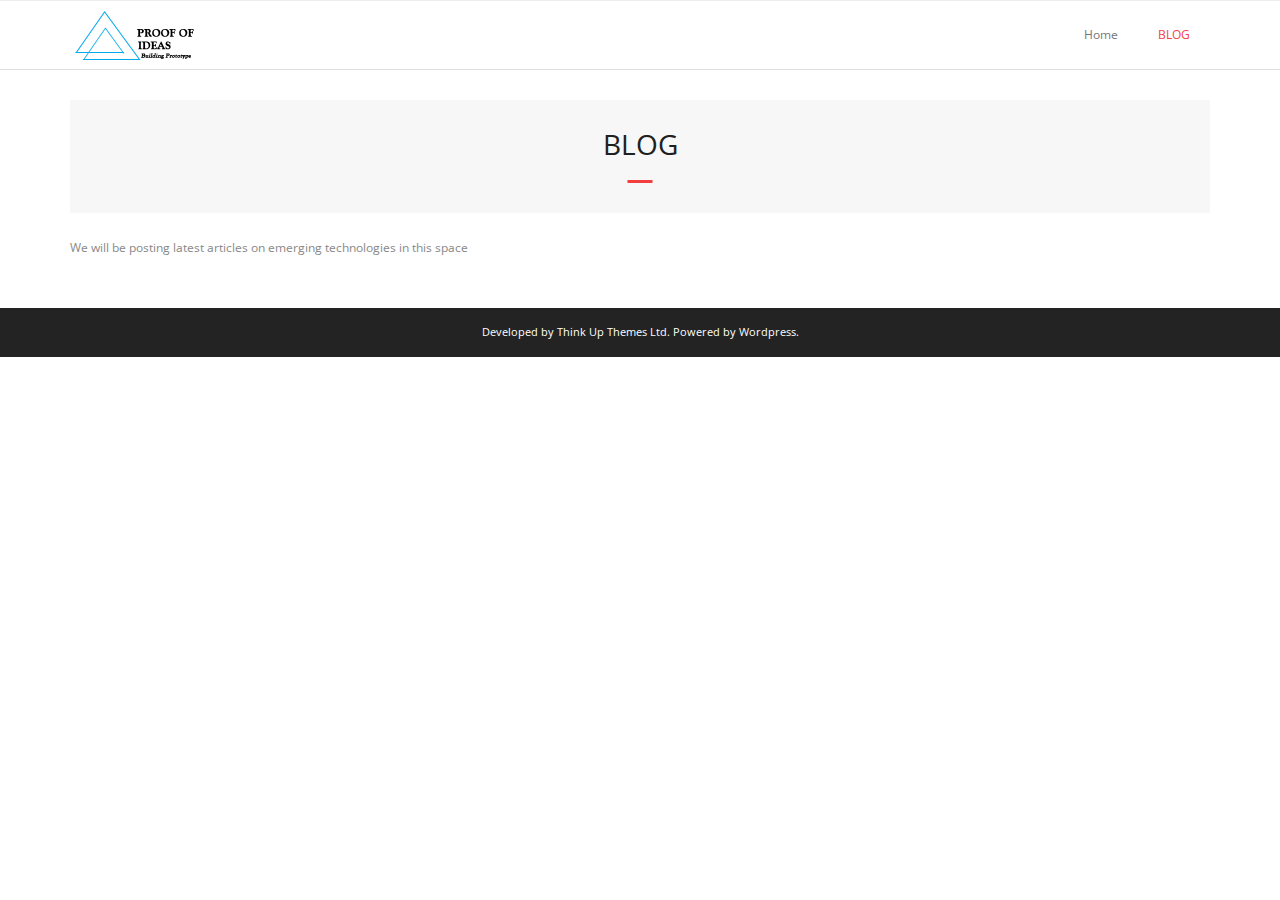
==== commit 43b06b1d: "logo is added" ====
--- a/sample-page/index.html
+++ b/sample-page/index.html
@@ -79,7 +79,7 @@
 		<div id="header-core">
 
 			<div id="logo">
-			<a rel="home" href="https://girisubhra.github.io/proofofideas/"><h1 rel="home" class="site-title" title="PROOF OF IDEAS">PROOF OF IDEAS</h1></a>
+			<a rel="home" href="https://girisubhra.github.io/proofofideas/"><img src="https://girisubhra.github.io/proofofideas/wp-content/uploads/2019/08/proof-of-idea-logo-desin-final.png" alt="Logo"></a>
 			</div>
 
 			<div id="header-links" class="main-navigation">
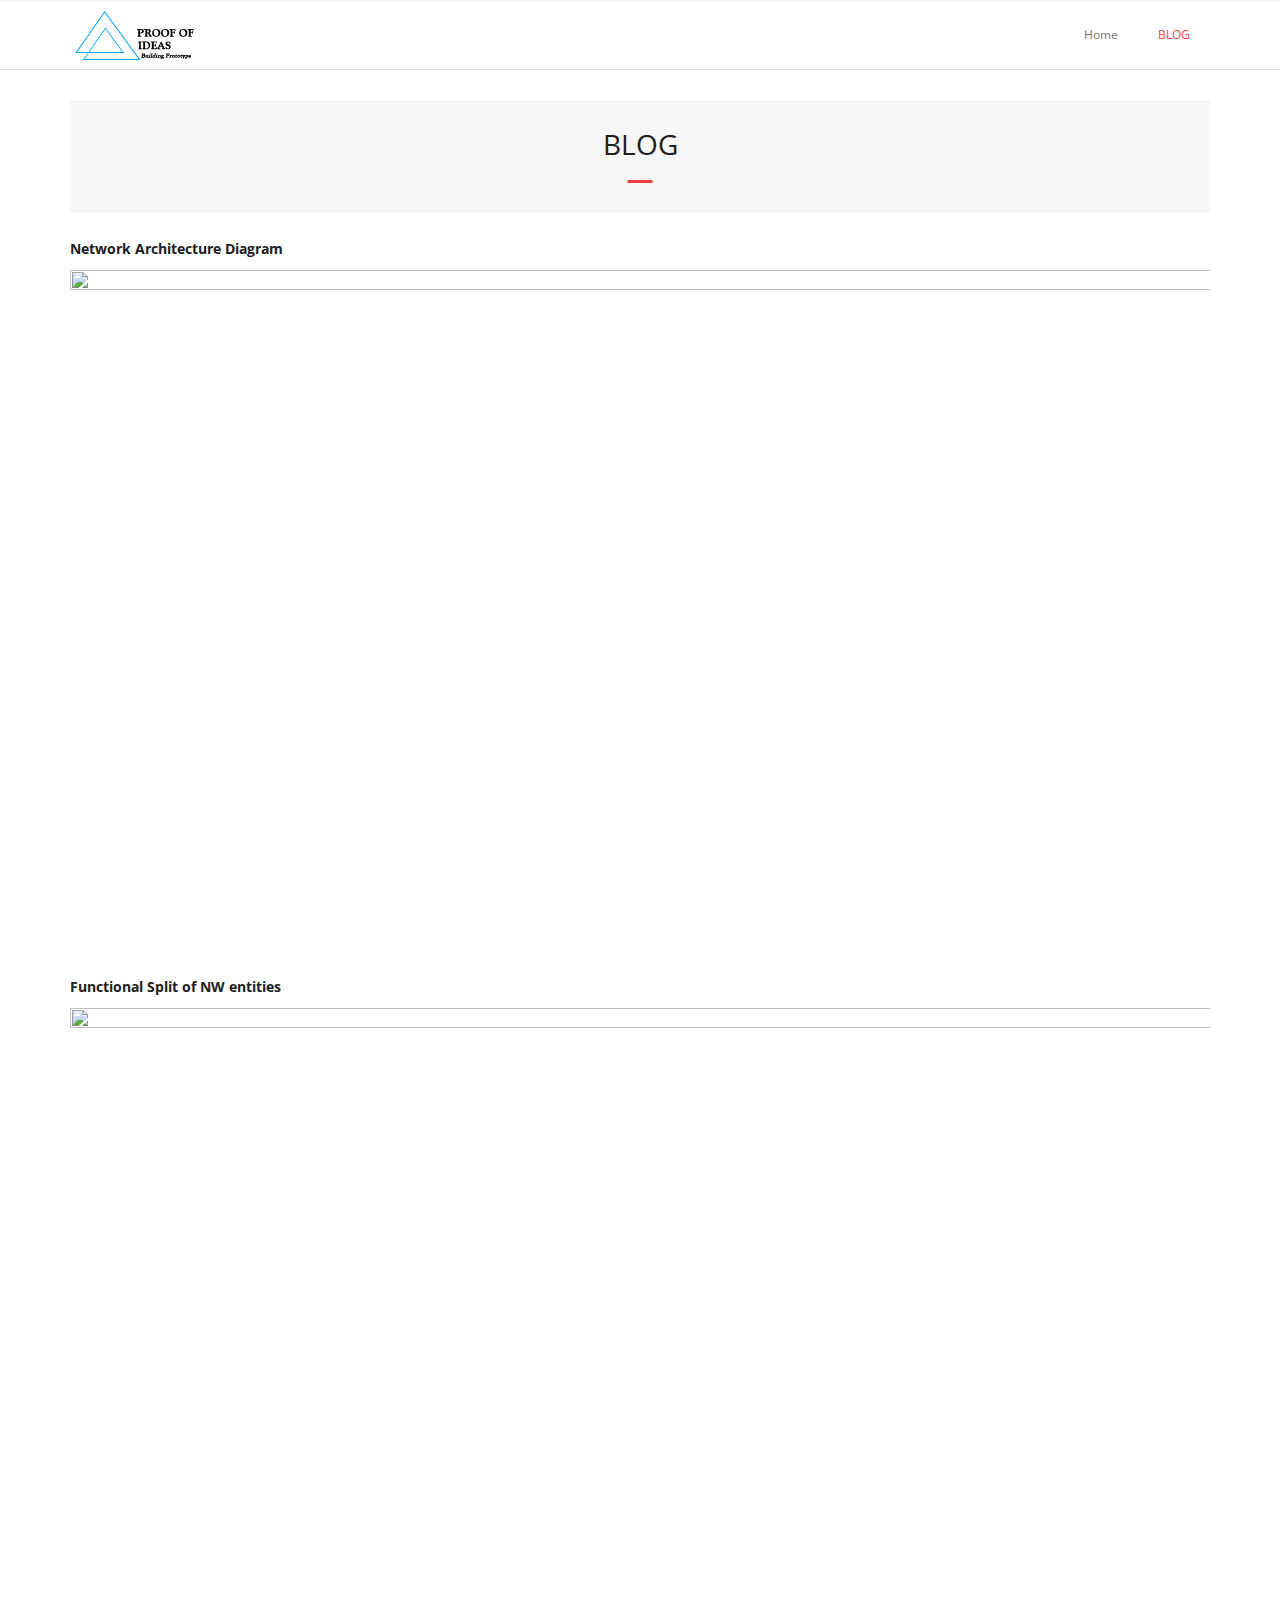
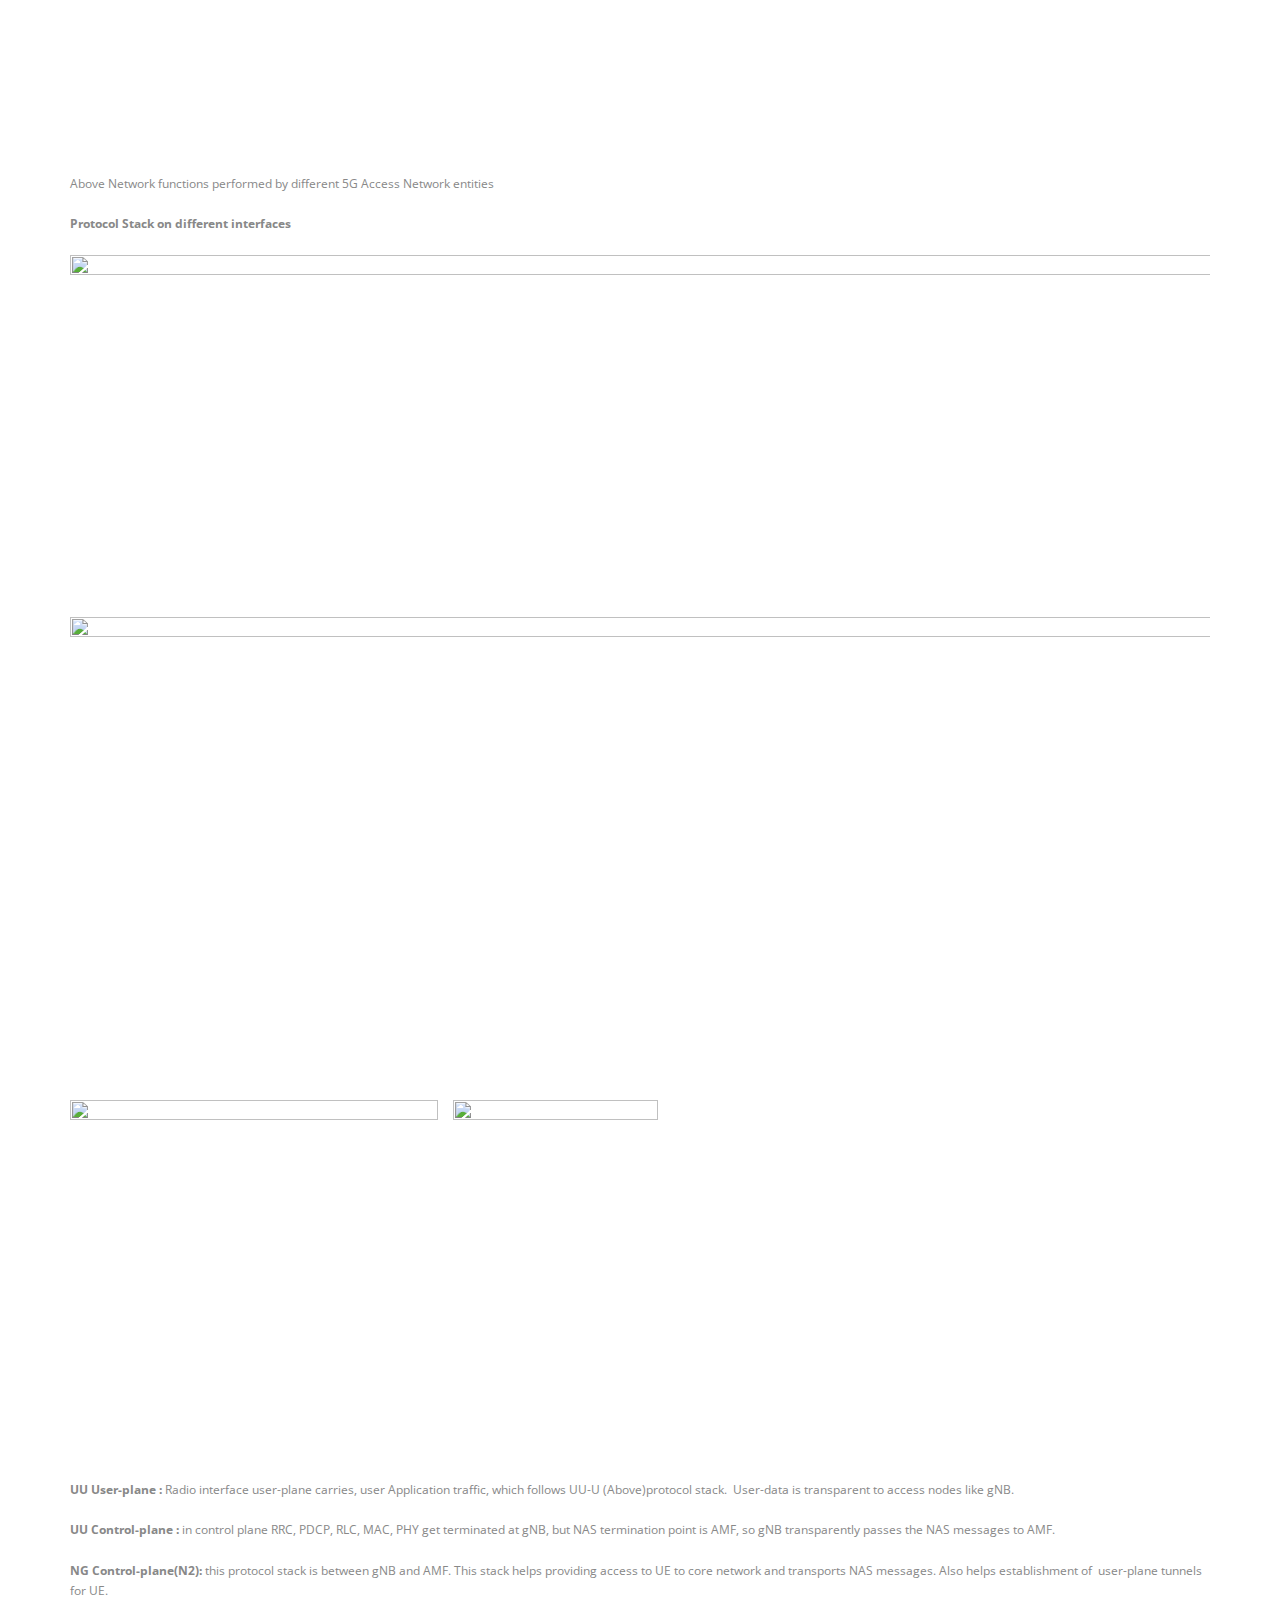
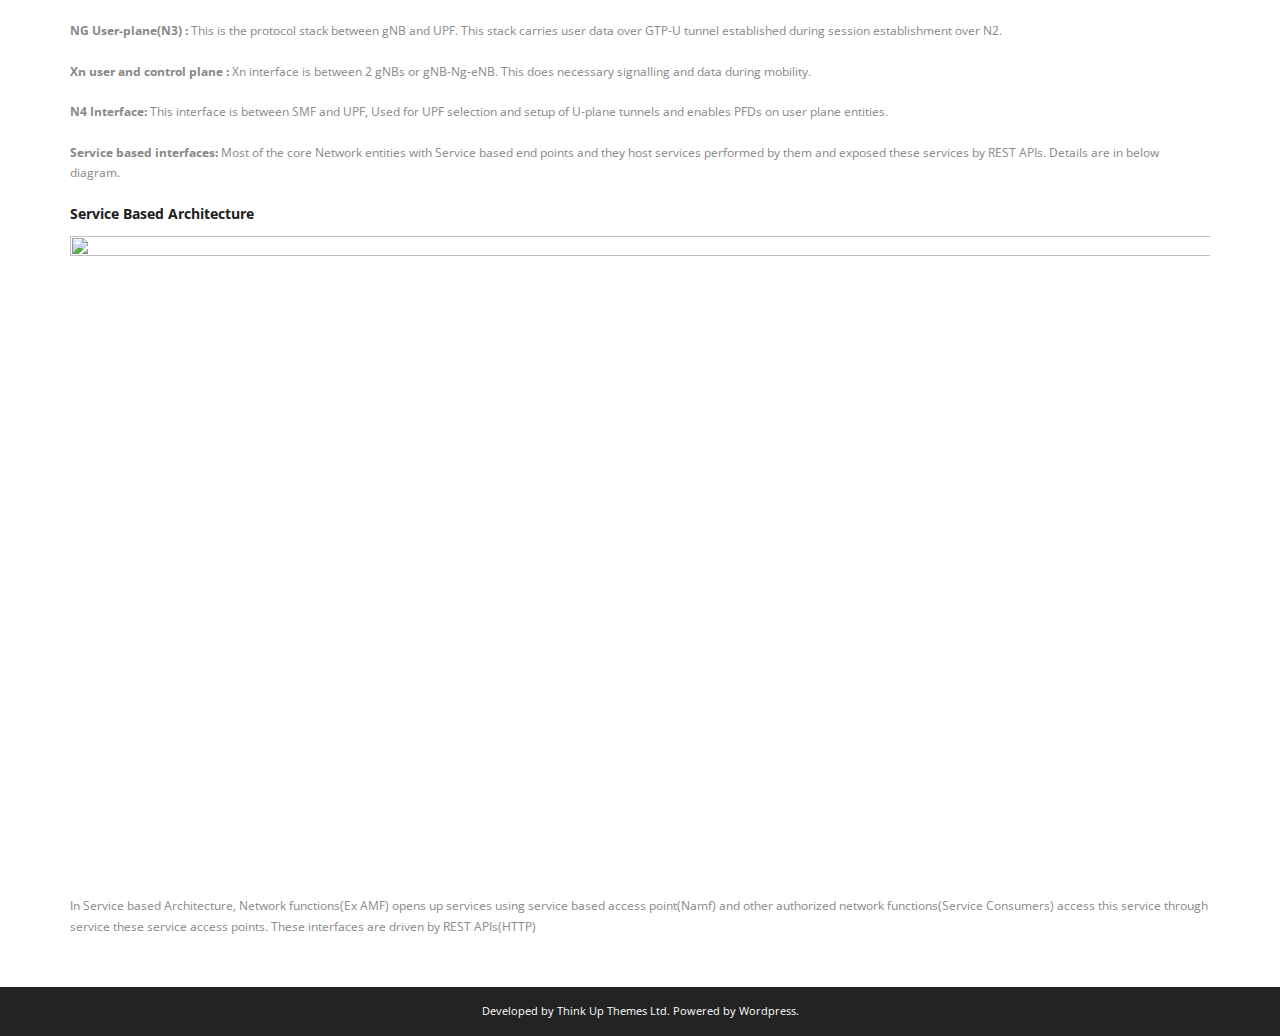
==== commit 29b49b9a: "blog updated(test)" ====
--- a/sample-page/index.html
+++ b/sample-page/index.html
@@ -110,7 +110,27 @@
 				
 		<article id="post-2" class="post-2 page type-page status-publish hentry">
 
-		<p>We will be posting latest articles on emerging technologies in this space</p>
+		<h5><b>Network Architecture Diagram</b></h5>
+<p><img class="alignnone size-full wp-image-403" src="http://5gblogs.com/wp-content/uploads/2018/10/NW_Diagram.jpg" sizes="(max-width: 1237px) 100vw, 1237px" srcset="http://5gblogs.com/wp-content/uploads/2018/10/NW_Diagram.jpg 1237w, http://5gblogs.com/wp-content/uploads/2018/10/NW_Diagram-300x180.jpg 300w, http://5gblogs.com/wp-content/uploads/2018/10/NW_Diagram-768x462.jpg 768w, http://5gblogs.com/wp-content/uploads/2018/10/NW_Diagram-1024x616.jpg 1024w" alt="" width="1237" height="744" /></p>
+<h5><b>Functional Split of NW entities</b></h5>
+<p><img class="alignnone size-full wp-image-404" src="http://5gblogs.com/wp-content/uploads/2018/10/Functional_Split.jpg" sizes="(max-width: 1217px) 100vw, 1217px" srcset="http://5gblogs.com/wp-content/uploads/2018/10/Functional_Split.jpg 1217w, http://5gblogs.com/wp-content/uploads/2018/10/Functional_Split-300x186.jpg 300w, http://5gblogs.com/wp-content/uploads/2018/10/Functional_Split-768x475.jpg 768w, http://5gblogs.com/wp-content/uploads/2018/10/Functional_Split-1024x634.jpg 1024w" alt="" width="1217" height="753" /></p>
+<p>&nbsp;</p>
+<p>Above Network functions performed by different 5G Access Network entities</p>
+<p><b>Protocol Stack on different interfaces</b></p>
+<p><img class="alignnone size-full wp-image-418" src="http://5gblogs.com/wp-content/uploads/2018/10/ControlPlane.jpg" sizes="(max-width: 1418px) 100vw, 1418px" srcset="http://5gblogs.com/wp-content/uploads/2018/10/ControlPlane.jpg 1418w, http://5gblogs.com/wp-content/uploads/2018/10/ControlPlane-300x90.jpg 300w, http://5gblogs.com/wp-content/uploads/2018/10/ControlPlane-768x231.jpg 768w, http://5gblogs.com/wp-content/uploads/2018/10/ControlPlane-1024x308.jpg 1024w" alt="" width="1418" height="426" /></p>
+<p><img class="alignnone size-full wp-image-419" src="http://5gblogs.com/wp-content/uploads/2018/10/UserPlane.jpg" sizes="(max-width: 1353px) 100vw, 1353px" srcset="http://5gblogs.com/wp-content/uploads/2018/10/UserPlane.jpg 1353w, http://5gblogs.com/wp-content/uploads/2018/10/UserPlane-300x122.jpg 300w, http://5gblogs.com/wp-content/uploads/2018/10/UserPlane-768x312.jpg 768w, http://5gblogs.com/wp-content/uploads/2018/10/UserPlane-1024x416.jpg 1024w" alt="" width="1353" height="550" /></p>
+<p><img class="alignnone size-full wp-image-420" src="http://5gblogs.com/wp-content/uploads/2018/10/Xn.jpg" sizes="(max-width: 368px) 100vw, 368px" srcset="http://5gblogs.com/wp-content/uploads/2018/10/Xn.jpg 368w, http://5gblogs.com/wp-content/uploads/2018/10/Xn-300x210.jpg 300w" alt="" width="368" height="258" />     <img class="alignnone size-full wp-image-421" src="http://5gblogs.com/wp-content/uploads/2018/10/ServiceBasedStack.jpg" sizes="(max-width: 205px) 100vw, 205px" srcset="http://5gblogs.com/wp-content/uploads/2018/10/ServiceBasedStack.jpg 205w, http://5gblogs.com/wp-content/uploads/2018/10/ServiceBasedStack-193x300.jpg 193w" alt="" width="205" height="319" /></p>
+<p>&nbsp;</p>
+<p><strong>UU User-plane :</strong> Radio interface user-plane carries, user Application traffic, which follows UU-U (Above)protocol stack.  User-data is transparent to access nodes like gNB.</p>
+<p><strong>UU Control-plane :</strong> in control plane RRC, PDCP, RLC, MAC, PHY get terminated at gNB, but NAS termination point is AMF, so gNB transparently passes the NAS messages to AMF.</p>
+<p><strong>NG Control-plane(N2):</strong> this protocol stack is between gNB and AMF. This stack helps providing access to UE to core network and transports NAS messages. Also helps establishment of  user-plane tunnels for UE.</p>
+<p><strong>NG User-plane(N3) :</strong> This is the protocol stack between gNB and UPF. This stack carries user data over GTP-U tunnel established during session establishment over N2.</p>
+<p><strong>Xn user and control plane :</strong> Xn interface is between 2 gNBs or gNB-Ng-eNB. This does necessary signalling and data during mobility.</p>
+<p><strong>N4 Interface:</strong> This interface is between SMF and UPF, Used for UPF selection and setup of U-plane tunnels and enables PFDs on user plane entities.</p>
+<p><strong>Service based interfaces:</strong> Most of the core Network entities with Service based end points and they host services performed by them and exposed these services by REST APIs. Details are in below diagram.</p>
+<h5><b>Service Based Architecture</b></h5>
+<p><img class="alignnone size-full wp-image-407" src="http://5gblogs.com/wp-content/uploads/2018/10/ServiceBasedInterfaces.jpg" sizes="(max-width: 1251px) 100vw, 1251px" srcset="http://5gblogs.com/wp-content/uploads/2018/10/ServiceBasedInterfaces.jpg 1251w, http://5gblogs.com/wp-content/uploads/2018/10/ServiceBasedInterfaces-300x169.jpg 300w, http://5gblogs.com/wp-content/uploads/2018/10/ServiceBasedInterfaces-768x432.jpg 768w, http://5gblogs.com/wp-content/uploads/2018/10/ServiceBasedInterfaces-1024x575.jpg 1024w" alt="" width="1251" height="703" /></p>
+<p>In Service based Architecture, Network functions(Ex AMF) opens up services using service based access point(Namf) and other authorized network functions(Service Consumers) access this service through service these service access points. These interfaces are driven by REST APIs(HTTP)</p>
 
 		</article>
 
